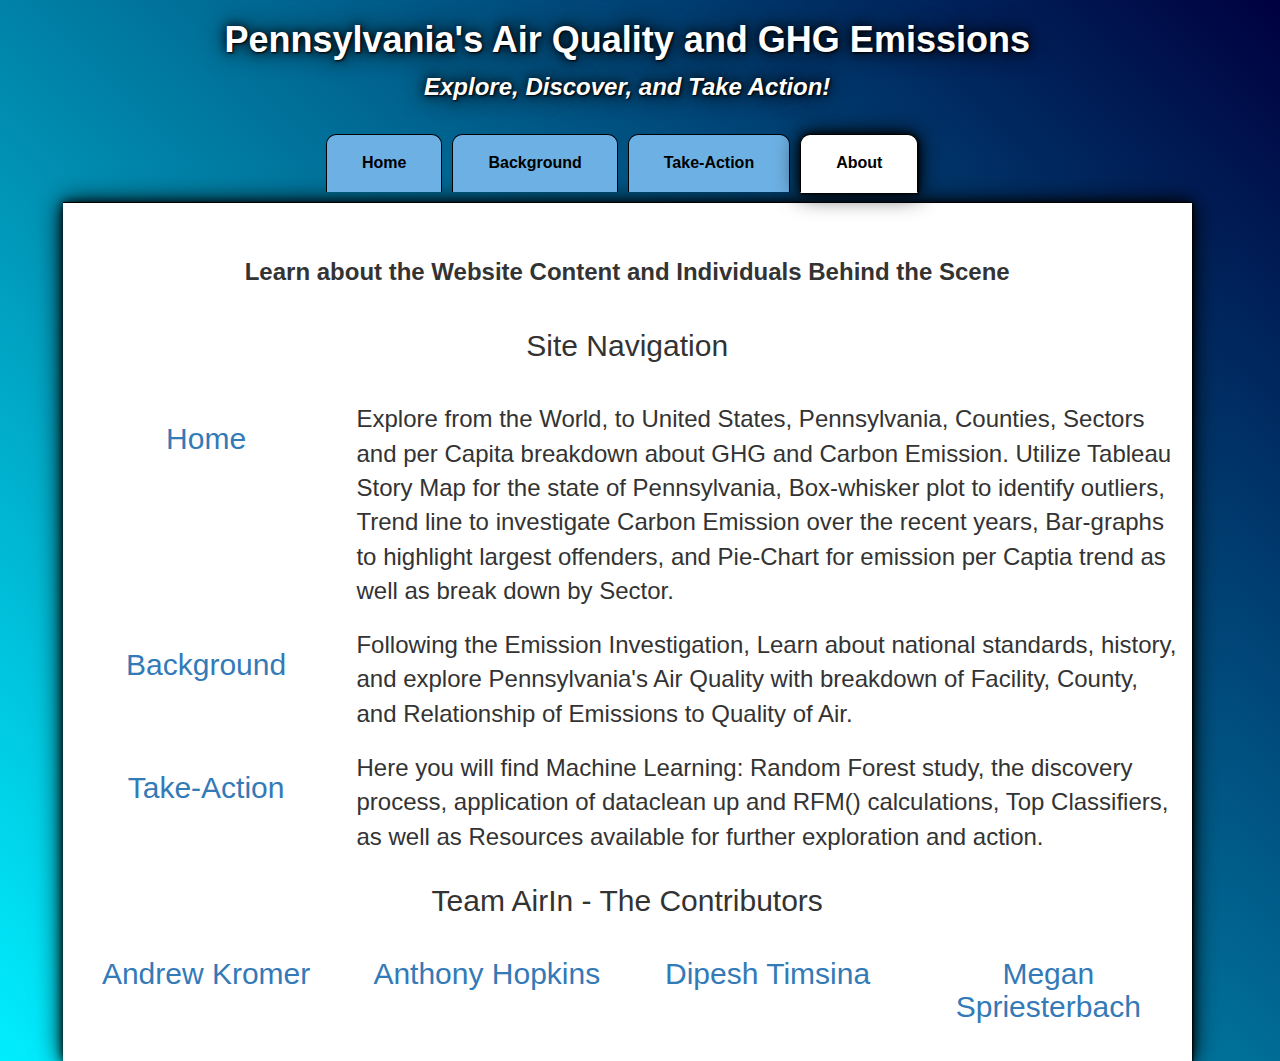
==== project_info/templates/about.html @ a15a057d "updated about and action section" ====
<!DOCTYPE html>
<html lang="en">
<head>
    <meta charset="UTF-8">
    <meta http-equiv="X-UA-Compatible" content="IE=edge">
    <meta name="viewport" content="width=device-width, initial-scale=1.0">
    <title>Air Quality & GHG Emissions</title>
    <link rel="stylesheet" href="../static/css/style.css"/>
    <link rel="stylesheet" href="https://stackpath.bootstrapcdn.com/bootstrap/4.1.3/css/bootstrap.min.css"
    integrity="sha384-MCw98/SFnGE8fJT3GXwEOngsV7Zt27NXFoaoApmYm81iuXoPkFOJwJ8ERdknLPMO" crossorigin="anonymous" />
  <link rel="stylesheet" href="https://maxcdn.bootstrapcdn.com/bootstrap/3.4.1/css/bootstrap.min.css">
  <script src="https://ajax.googleapis.com/ajax/libs/jquery/3.5.1/jquery.min.js"></script>
  <script src="https://maxcdn.bootstrapcdn.com/bootstrap/3.4.1/js/bootstrap.min.js"></script>
</head>
<div id="header-text">
    <h1><strong id="top-title"> Pennsylvania's Air Quality and GHG Emissions  </strong></h1>
    <p id="slogan"> Explore, Discover, and Take Action! </p>
</div>
<body>
    <div class="nav_bar">
        <ul>
            <li><a href="/" >Home</a></li>
            <li><a href="/background/" >Background</a></li>
            <li><a href="/action/" >Take-Action</a></li>
            <li><a href="/about/"id="onlink">About</a></li>
        </ul>
    </div>
    <div class="main_container">
        <p> <br> <strong>Learn about the Website Content and Individuals Behind the Scene </strong></p> <br>
        <h2> Site Navigation </h2> <br>
     <div class="row">
        <div class="column" style="width: 25%;">
            <h2><a href="/"> Home </a></h2>
        </div>
        <div class="column" style="width: 75%;">
            <p style="text-align: left;">Explore from the World, to United States, Pennsylvania, Counties, Sectors and per Capita breakdown about GHG  and Carbon Emission. Utilize Tableau Story Map for the state of Pennsylvania, Box-whisker plot to identify outliers, Trend line to investigate Carbon Emission over the recent years, Bar-graphs to highlight largest offenders, and Pie-Chart for emission per Captia trend as well as break down by Sector.
         </div>
        <div class="column" style="width: 25%;">
             <h2><a href="/background/"> Background </a></h2>
        </div>
        <div class="column" style="width: 75%;">
            <p style="text-align: left;"> Following the Emission Investigation, Learn about national standards, history, and explore Pennsylvania's Air Quality with breakdown of Facility, County, and Relationship of Emissions to Quality of Air.  
            </p>
        </div>
        <div class="column" style="width: 25%;">
            <h2><a href="/action/"> Take-Action </a></h2>
        </div>
        <!-- add here the decription of take action page afte its ready -->
        <div class="column" style="width: 75%;">
            <p style="text-align: left;"> Here you will find Machine Learning: Random Forest study, the discovery process, application of dataclean up and RFM() calculations, Top Classifiers, as well as Resources available for further exploration and action.
            </p>
        </div>
        
        <!-- ---------------------------------------------------------------- -->
     </div>
            <h2> Team AirIn - The Contributors </h2>
      <div class="row">
          <div class="column" style="width: 25%;">
            <h2> <a href="https://www.linkedin.com/in/andrew-kromer-b97828208/", target="_blank"> Andrew Kromer </a></h2>
          </div>
          <div class="column" style="width: 25%;">
            <h2><a href="https://www.linkedin.com/in/anthonyphopkins/", target="_blank">Anthony Hopkins</a></h2>
          </div>
          <div class="column" style="width: 25%;">
            <h2><a href="https://www.linkedin.com/in/dipesh-timsina-2b74a679/", target="_blank">Dipesh Timsina</a></h2>
          </div>
          <div class="column" style="width: 25%;">
            <h2><a href="https://www.linkedin.com/in/mspriest/", target="_blank">Megan Spriesterbach</a></h2>
          </div>

      </div>
    </div>
        <!-- scripts -->
        <script src="https://d3js.org/d3.v5.min.js"></script>
        <script src="https://d3js.org/d3.v6.js"></script>
        <script src="https://cdn.plot.ly/plotly-latest.min.js"></script>
        <script src="{{url_for('static', filename='js/app.js')}}"></script>
        <script src="https://code.jquery.com/jquery-3.3.1.slim.min.js"
          integrity="sha384-q8i/X+965DzO0rT7abK41JStQIAqVgRVzpbzo5smXKp4YfRvH+8abtTE1Pi6jizo"
          crossorigin="anonymous"></script>
        <script src="https://cdnjs.cloudflare.com/ajax/libs/popper.js/1.14.3/umd/popper.min.js"
          integrity="sha384-ZMP7rVo3mIykV+2+9J3UJ46jBk0WLaUAdn689aCwoqbBJiSnjAK/l8WvCWPIPm49"
          crossorigin="anonymous"></script>
          <script src="https://cdn.anychart.com/releases/8.10.0/js/anychart-base.min.js"></script>

</body>
</html>
---- project_info/static/css/style.css ----
#header-text{
    justify-content: center;   
    text-align: center;  
    font-size: x-large;
    color:white;
    text-shadow: 1px 1px 2px black, 0 0 25px black, 0 0 10px rgb(0, 0, 0);
   }
#slogan{
    text-align: center;
    font-size: 24;
    font-weight: bold;
    color:white;
    font-style: oblique;
    text-shadow: 1px 1px 2px black, 0 0 25px black, 0 0 10px rgb(0, 0, 0);

    /* text-shadow: 1px 1px 2px black, 0 0 25px rgb(0, 217, 255), 0 0 10px darkblue; */
}
/* https://64.media.tumblr.com/e1f5fb0a5699911d4ac822a8173c440c/tumblr_n4bzvmYcBG1tyxzxmo1_500.gif */
/* "https://thumbs.gfycat.com/EmotionalEminentBarnswallow-size_restricted.gif" */
body{
    background: linear-gradient(45deg, rgb(0, 238, 255), rgb(0, 0, 63) ); 
    /* background-image: url("../930Z.gif");
    background-repeat: repeat;
    background-size: auto; */
    margin: auto;
    /* background:#efefef; */
    font-family: Arial;
    width: 98%;
}
.nav_bar {
    margin: auto;
    border-bottom: 1px solid #000000;
    width: 90%;
    padding: 0px 20px 0px 20px;
    height: 69px;
    margin-top: 30px;
    display: flex;
    justify-content: center;
}
.nav_bar ul {
    padding: 0;
    list-style: none;
    ;
}
.nav_bar ul li {
    float: left;
    font-size: 16px;
    font-weight: bold;
    margin-right: 10px;
}
.nav_bar ul li a {
    text-decoration: none;
    color: #000000;
    background: #6db1e4;
    border: 1px solid #000000;
    border-bottom: none;
    padding: 17px 35px 17px 35px;
    -webkit-border-top-right-radius: 10px;
    -webkit-border-top-left-radius: 10px;
    -moz-border-radius-topleft: 10px;
    -moz-border-radius-topright: 10px;
    width: auto;
    display: block;
    text-align: center;
}

.nav_bar ul li a:hover {
    text-decoration: none;
    color: #000000;
    background: #96e0e9;
    box-shadow: .25px .25px .5px black, 0 0 5px rgb(0, 217, 255), 0 0 1px darkblue;
    -moz-transition: background-color 200ms ease-in;
    -webkit-transition: background-color 200ms ease-in;
    -ms-transition: background-color 200ms ease-in;
    -o-transition: background-color 200ms ease-in;
    transition: background-color 200ms ease-in;
}
.nav_bar ul li a#onlink{
    background: #ffffff;
    color: #000000;
    border-bottom: 1px solid #ffffff;
    /* box-shadow: 1px 1px 2px black, 0 0 25px rgb(0, 238, 255), 0 0 10px rgb(14, 3, 175); */
    box-shadow: 1px 1px 2px black, 0 0 25px black, 0 0 10px rgb(0, 0, 0);

}
.nav_bar ul li a#onlink:hover {
    background: #ffffff;
    color: #000000;
}
.main_container{
    margin: auto;
    width: 90%;
    padding: 18px;
    border: none;
    min-height: 400px;
    border-top: none;
    box-shadow: 1px 1px 2px black, 0 0 25px black, 0 0 10px rgb(0, 0, 0);
    background: rgba(255, 255, 255);
    /* box-shadow: 1px 1px 2px black, 0 0 52px rgb(0, 217, 255); */
    /* box-shadow: 1px 1px 2px black, 0 0 25px black, 0 0 10px rgb(0, 0, 0); */

}
.main_container p {
    font-size: 24px;
    padding: 0;
    margin: auto;
    text-align: center;
}
h2{
  text-align:  center;
}
.img{
  opacity: .85;
}
/* from our previous file */
h5 {
    font-size: 18px;
    color: 'black';
  }
  .bubbles {
      stroke-width: 2px;
      stroke: #ffffff;
      fill: #0F52BA;
      opacity: .8;
    }
    .bubbles:hover {
      stroke: #FA8072;
    }
  /* for creating three columns just for styling the web display */
    .column {
      float: left;
      padding: 10px;
    }
    /* Left and right column */
    .column.side {
     width: 4%;
    }
    /* Middle column */
    .column.middle {
     width: 92%;
    }
    /* Clear floats after the columns */
    .row:after {
      content: "";
      display: table;
      clear: both;
    }
  
  /* Responsive layout - makes the three columns stack on top of each other instead of next to each other */
    @media screen and (max-width: 600px) {
      .column.side, .column.middle {
      width: 100%;
    }
    }
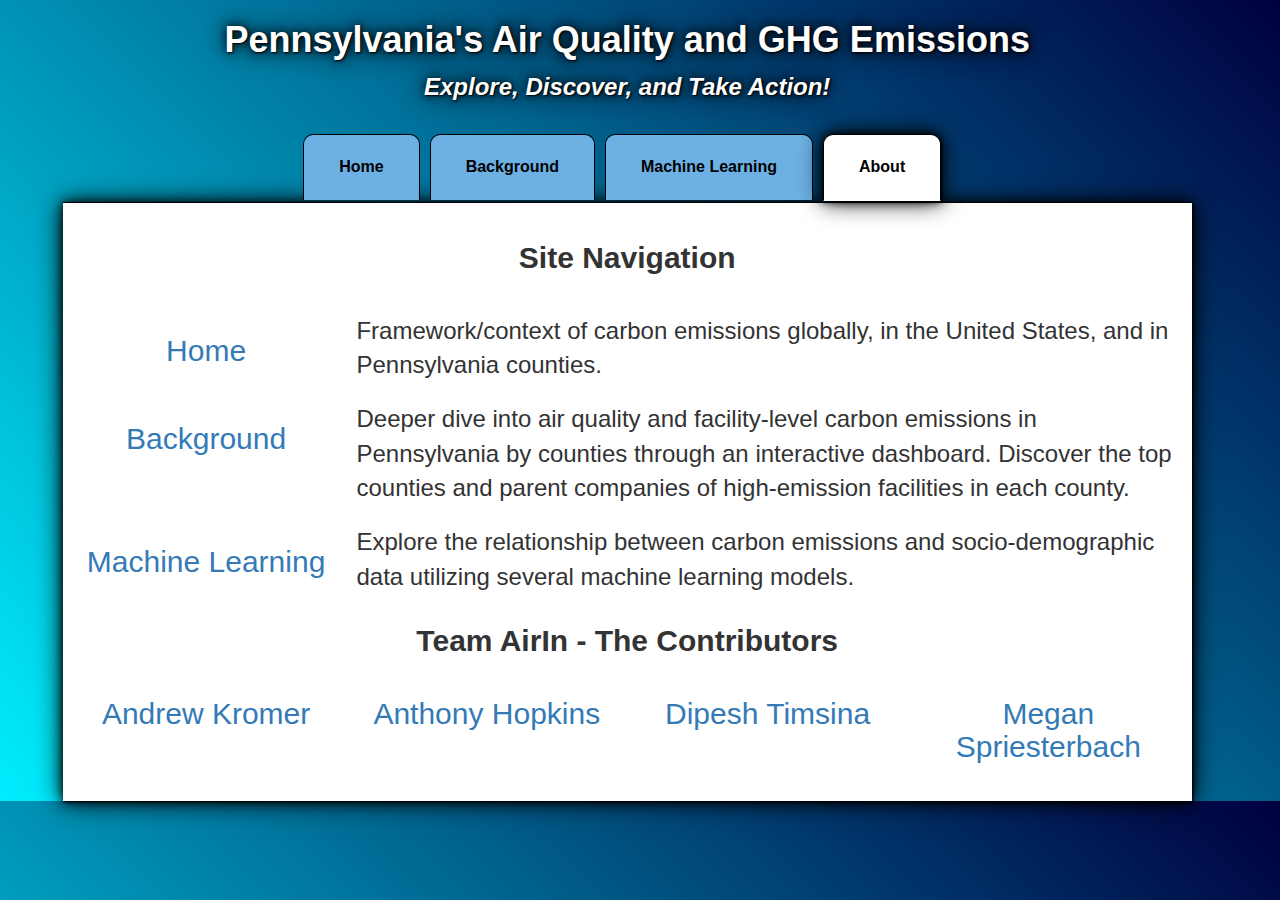
==== commit 8bd1a27e: "updated footnotes, parent bar chart on background, added Tableau viz to ML page, changed text on abo" ====
--- a/project_info/templates/about.html
+++ b/project_info/templates/about.html
@@ -21,39 +21,41 @@
         <ul>
             <li><a href="/" >Home</a></li>
             <li><a href="/background/" >Background</a></li>
-            <li><a href="/action/" >Take-Action</a></li>
+            <li><a href="/action/" >Machine Learning</a></li>
             <li><a href="/about/"id="onlink">About</a></li>
         </ul>
     </div>
     <div class="main_container">
-        <p> <br> <strong>Learn about the Website Content and Individuals Behind the Scene </strong></p> <br>
-        <h2> Site Navigation </h2> <br>
+        <h2><strong>Site Navigation</strong></h2> <br>
      <div class="row">
         <div class="column" style="width: 25%;">
             <h2><a href="/"> Home </a></h2>
         </div>
         <div class="column" style="width: 75%;">
-            <p style="text-align: left;">Explore from the World, to United States, Pennsylvania, Counties, Sectors and per Capita breakdown about GHG  and Carbon Emission. Utilize Tableau Story Map for the state of Pennsylvania, Box-whisker plot to identify outliers, Trend line to investigate Carbon Emission over the recent years, Bar-graphs to highlight largest offenders, and Pie-Chart for emission per Captia trend as well as break down by Sector.
+            <p style="text-align: left;">
+              Framework/context of carbon emissions globally, in the United States, and in Pennsylvania counties.
          </div>
         <div class="column" style="width: 25%;">
              <h2><a href="/background/"> Background </a></h2>
         </div>
         <div class="column" style="width: 75%;">
-            <p style="text-align: left;"> Following the Emission Investigation, Learn about national standards, history, and explore Pennsylvania's Air Quality with breakdown of Facility, County, and Relationship of Emissions to Quality of Air.  
+            <p style="text-align: left;"> 
+              Deeper dive into air quality and facility-level carbon emissions in Pennsylvania by counties through an interactive dashboard. 
+              Discover the top counties and parent companies of high-emission facilities in each county.
             </p>
         </div>
         <div class="column" style="width: 25%;">
-            <h2><a href="/action/"> Take-Action </a></h2>
-        </div>
-        <!-- add here the decription of take action page afte its ready -->
+            <h2><a href="/action/"> Machine Learning </a></h2>
+                    </div>
         <div class="column" style="width: 75%;">
-            <p style="text-align: left;"> Here you will find Machine Learning: Random Forest study, the discovery process, application of dataclean up and RFM() calculations, Top Classifiers, as well as Resources available for further exploration and action.
+            <p style="text-align: left;">
+            Explore the relationship between carbon emissions and socio-demographic data utilizing several machine learning models.
             </p>
         </div>
         
         <!-- ---------------------------------------------------------------- -->
      </div>
-            <h2> Team AirIn - The Contributors </h2>
+            <h2><strong>Team AirIn - The Contributors</strong></h2>
       <div class="row">
           <div class="column" style="width: 25%;">
             <h2> <a href="https://www.linkedin.com/in/andrew-kromer-b97828208/", target="_blank"> Andrew Kromer </a></h2>
--- a/project_info/static/css/style.css
+++ b/project_info/static/css/style.css
@@ -15,6 +15,14 @@
 
     /* text-shadow: 1px 1px 2px black, 0 0 25px rgb(0, 217, 255), 0 0 10px darkblue; */
 }
+
+#footnotes{
+  justify-content: center;   
+  text-align: center;  
+  font-size: small;
+  color:black;
+}
+
 /* https://64.media.tumblr.com/e1f5fb0a5699911d4ac822a8173c440c/tumblr_n4bzvmYcBG1tyxzxmo1_500.gif */
 /* "https://thumbs.gfycat.com/EmotionalEminentBarnswallow-size_restricted.gif" */
 body{
@@ -54,7 +62,7 @@
     background: #6db1e4;
     border: 1px solid #000000;
     border-bottom: none;
-    padding: 17px 35px 17px 35px;
+    padding: 21px 35px 21px 35px;
     -webkit-border-top-right-radius: 10px;
     -webkit-border-top-left-radius: 10px;
     -moz-border-radius-topleft: 10px;
@@ -106,6 +114,15 @@
     margin: auto;
     text-align: center;
 }
+.row:after {
+  content: "";
+  display: table;
+  clear: both;
+}
+.column {
+  float: left;
+  padding: 10px;
+}
 h2{
   text-align:  center;
 }
@@ -126,29 +143,11 @@
     .bubbles:hover {
       stroke: #FA8072;
     }
-  /* for creating three columns just for styling the web display */
-    .column {
-      float: left;
-      padding: 10px;
-    }
-    /* Left and right column */
-    .column.side {
-     width: 4%;
-    }
-    /* Middle column */
-    .column.middle {
-     width: 92%;
-    }
-    /* Clear floats after the columns */
-    .row:after {
-      content: "";
-      display: table;
-      clear: both;
-    }
-  
   /* Responsive layout - makes the three columns stack on top of each other instead of next to each other */
     @media screen and (max-width: 600px) {
       .column.side, .column.middle {
       width: 100%;
     }
-    }+    }
+
+    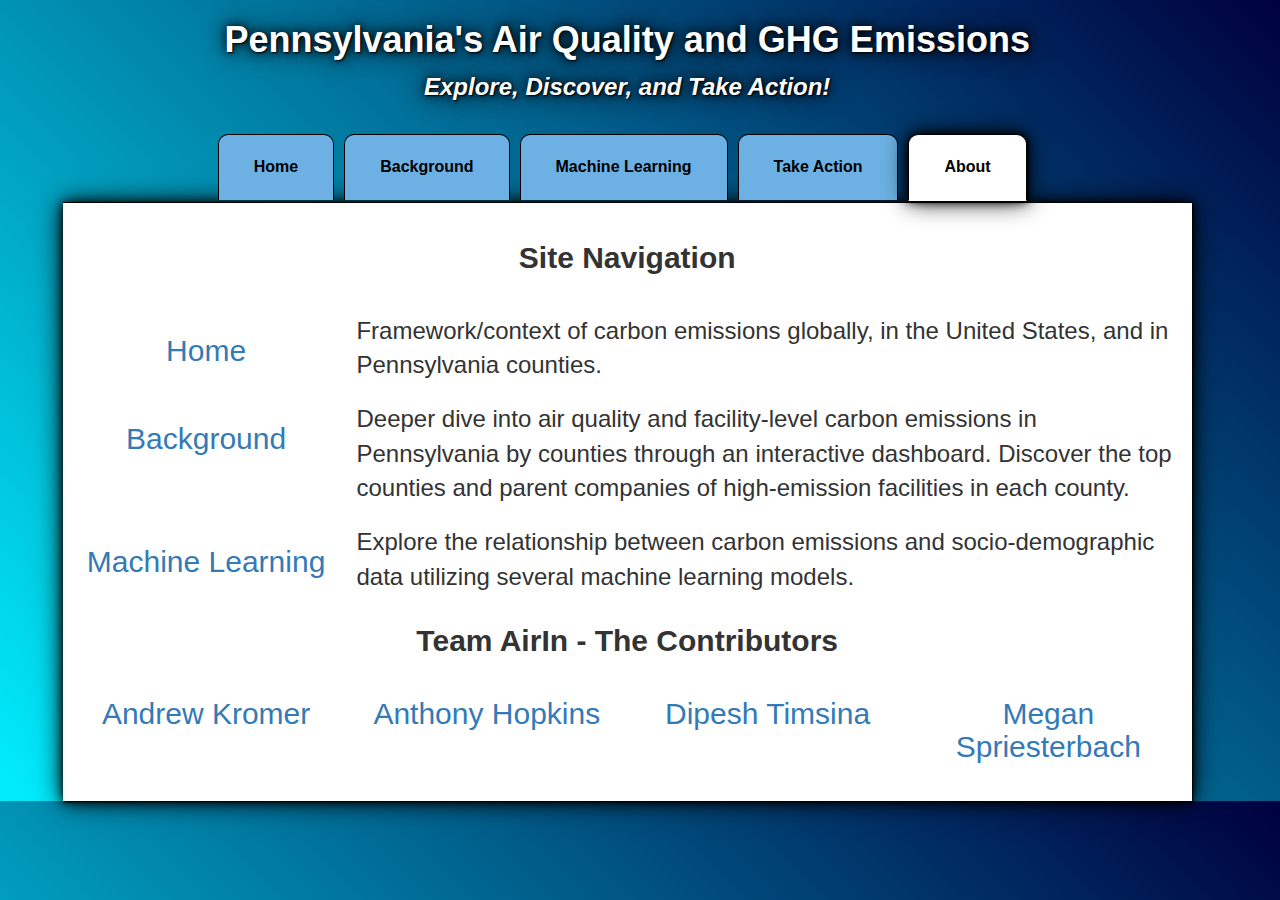
==== commit e56d6336: "added new CSV files to datasets for Tableau dash, updated Tableau dash on ML page, and added a Take " ====
--- a/project_info/templates/about.html
+++ b/project_info/templates/about.html
@@ -21,7 +21,8 @@
         <ul>
             <li><a href="/" >Home</a></li>
             <li><a href="/background/" >Background</a></li>
-            <li><a href="/action/" >Machine Learning</a></li>
+            <li><a href="/ML/" >Machine Learning</a></li>
+            <li><a href="/action/" >Take Action</a></li>
             <li><a href="/about/"id="onlink">About</a></li>
         </ul>
     </div>
